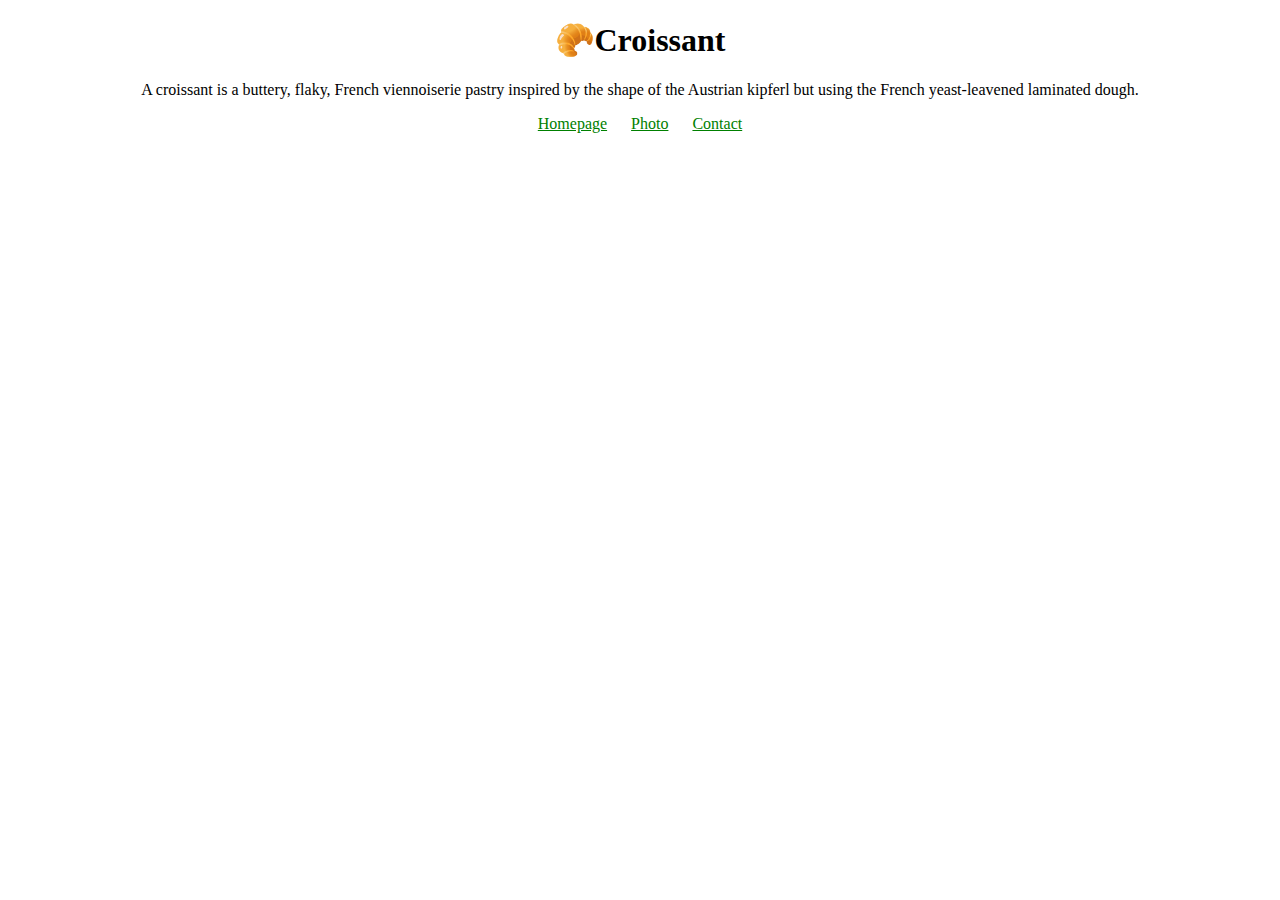
==== index.html @ 3265c954 "multiple page website" ====
<!DOCTYPE html>
<html lang="en">
  <head>
    <meta charset="UTF-8" />
    <meta http-equiv="X-UA-Compatible" content="IE=edge" />
    <meta name="viewport" content="width=device-width, initial-scale=1.0" />
    <title>Homepage</title>
    <link rel="stylesheet" href="/styles/style.css" />
  </head>
  <body>
    <h1>🥐Croissant</h1>
    <p>
      A croissant is a buttery, flaky, French viennoiserie pastry inspired by
      the shape of the Austrian kipferl but using the French yeast-leavened
      laminated dough.
    </p>
    <footer>
      <a href="/">Homepage</a>
      <a href="/photo.html">Photo</a>
      <a href="/contact.html">Contact</a>
    </footer>
  </body>
</html>
---- styles/style.css ----
h1 {
  text-align: center;
}
p {
  text-align: center;
}
footer {
  display: block;
  text-align: center;
}
footer a {
  margin: 0 10px;
  color: green;
}
.croissant-photo {
  height: auto;
  max-width: 70%;
  border-radius: 10px;
  display: block;
  margin: 30px auto;
}
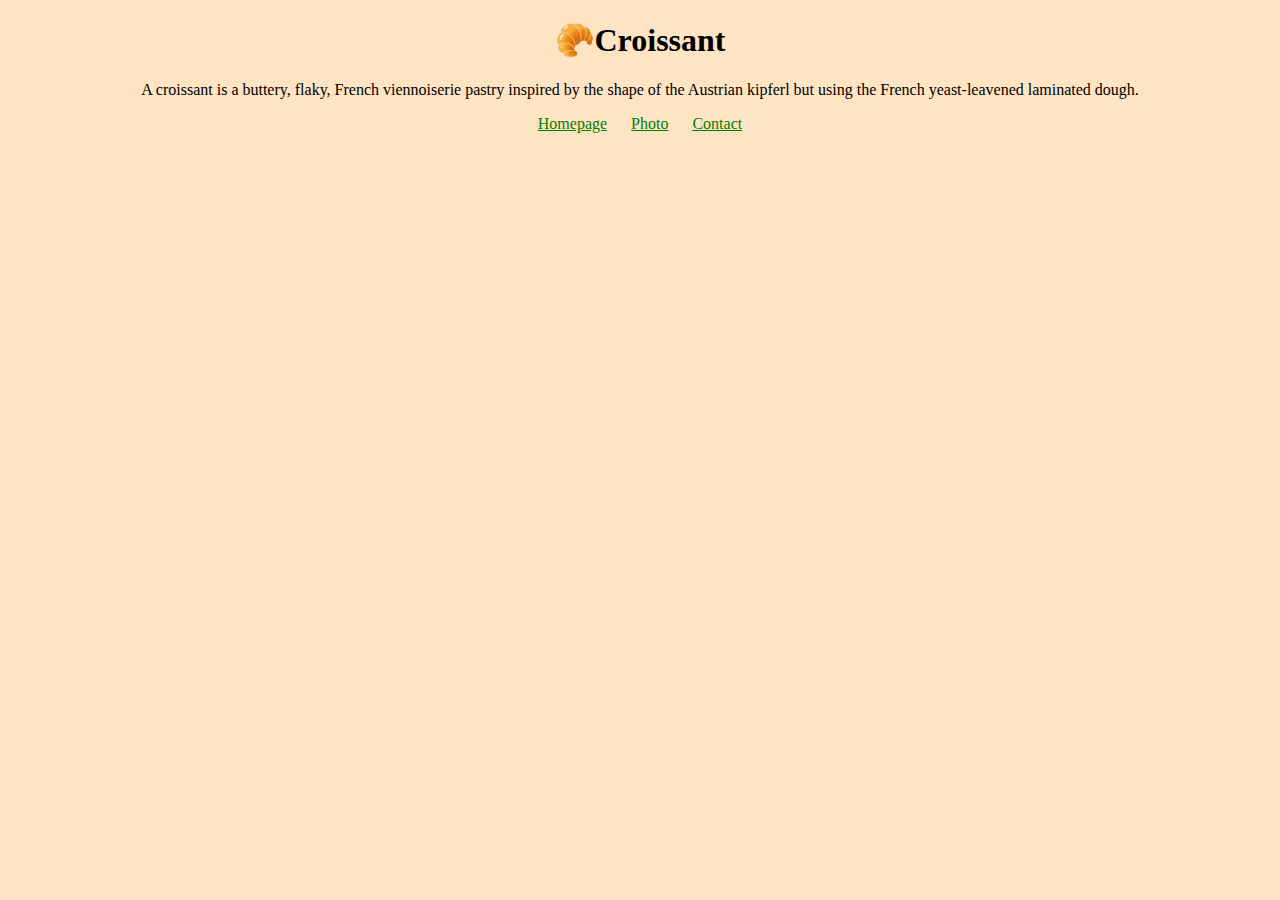
==== commit 66449233: "Optimized website for SEO purposes. Added titles and descriptions" ====
--- a/index.html
+++ b/index.html
@@ -4,7 +4,11 @@
     <meta charset="UTF-8" />
     <meta http-equiv="X-UA-Compatible" content="IE=edge" />
     <meta name="viewport" content="width=device-width, initial-scale=1.0" />
-    <title>Homepage</title>
+    <title>The best Italian pastries in Rome - ItalianPastries.com</title>
+    <meta
+      name="description"
+      content="ItalianPastries.com sells delicious pastries and offers cooking classes"
+    />
     <link rel="stylesheet" href="/styles/style.css" />
   </head>
   <body>
@@ -15,9 +19,9 @@
       laminated dough.
     </p>
     <footer>
-      <a href="/">Homepage</a>
-      <a href="/photo.html">Photo</a>
-      <a href="/contact.html">Contact</a>
+      <a href="/" title="Home">Homepage</a>
+      <a href="/photo.html" title="Pastry photo">Photo</a>
+      <a href="/contact.html" title="Contact ItalianPastries.com">Contact</a>
     </footer>
   </body>
 </html>
--- a/styles/style.css
+++ b/styles/style.css
@@ -1,3 +1,6 @@
+body {
+  background-color: bisque;
+}
 h1 {
   text-align: center;
 }
@@ -14,7 +17,7 @@
 }
 .croissant-photo {
   height: auto;
-  max-width: 70%;
+  max-width: 60%;
   border-radius: 10px;
   display: block;
   margin: 30px auto;
